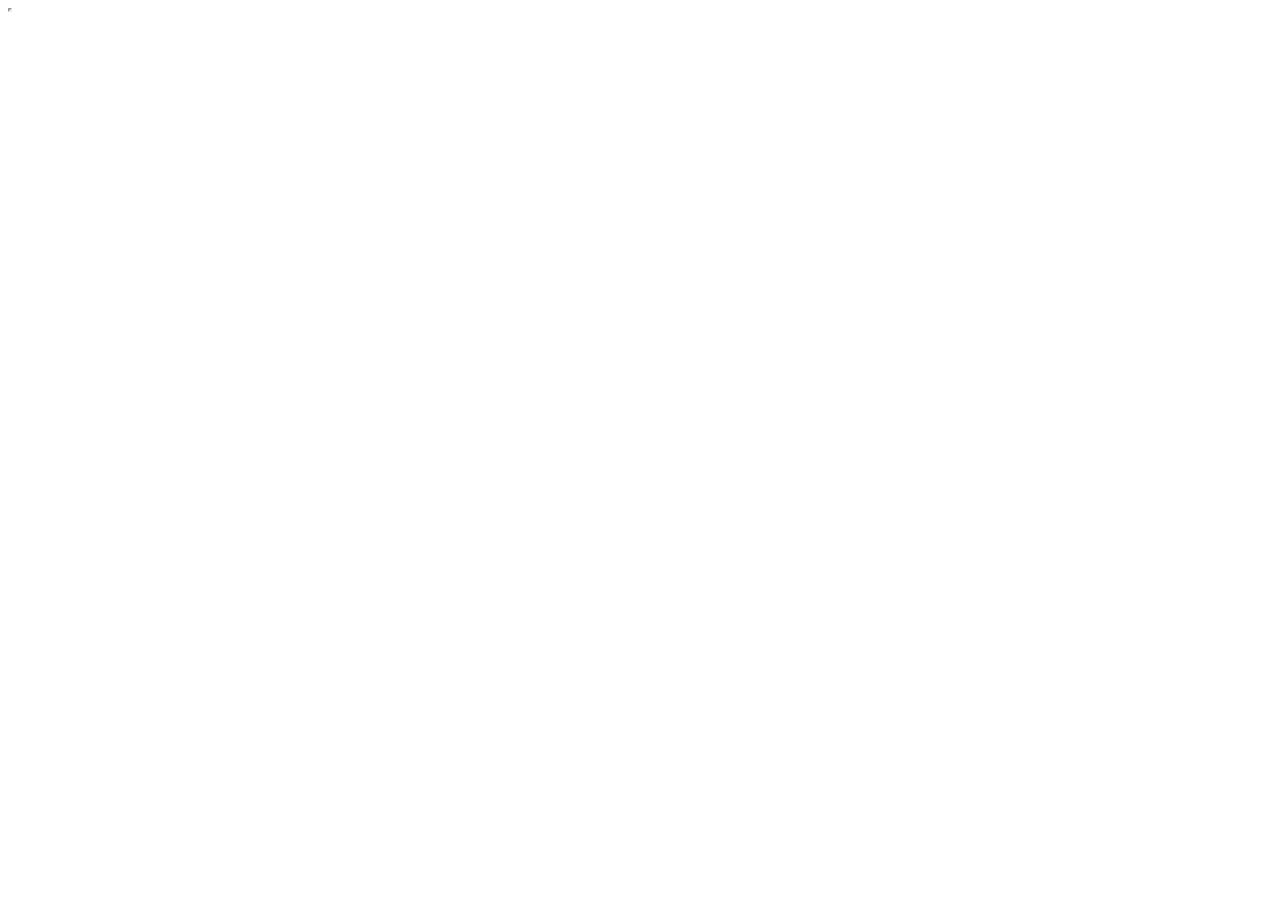
==== webui/src/main/webapp/index.html @ 897b9746 "Initial commit" ====
<!doctype html>
<html>
	<head>
		<meta http-equiv="content-type" content="text/html; charset=UTF-8">

		<title>MirMark</title>

		<script language="javascript" src="MirMark/MirMark.nocache.js"></script>

        <script type="text/javascript" src="http://cdn.mathjax.org/mathjax/latest/MathJax.js?config=TeX-AMS-MML_HTMLorMML"></script>

	</head>

    <body>

    <iframe src="javascript:''" id="__gwt_historyFrame" tabIndex='-1' style="position:absolute;width:0;height:0;border:2"/>

    </body>
</html>
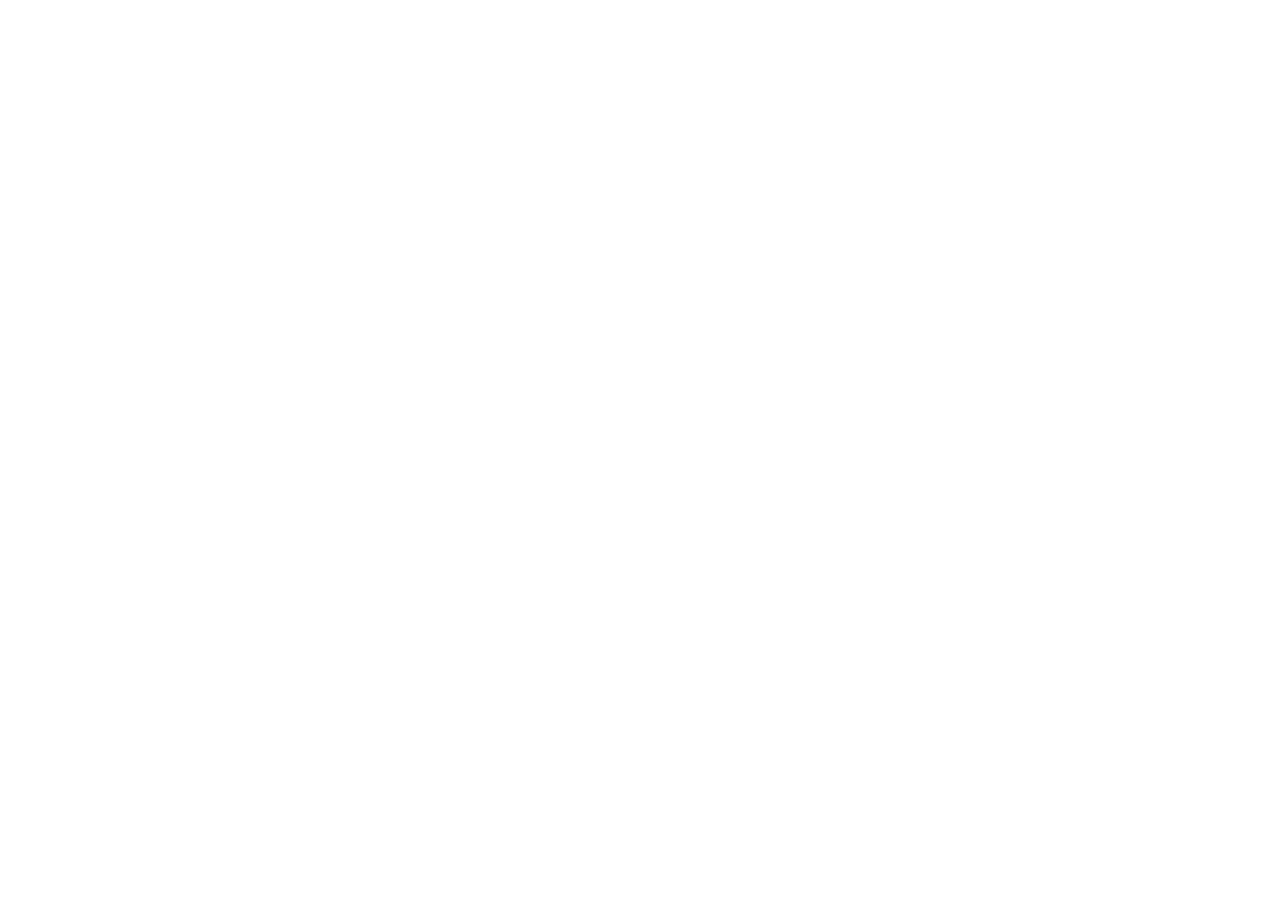
==== commit 348b4e81: "adsfasfa" ====
--- a/webui/src/main/webapp/index.html
+++ b/webui/src/main/webapp/index.html
@@ -13,7 +13,7 @@
 
     <body>
 
-    <iframe src="javascript:''" id="__gwt_historyFrame" tabIndex='-1' style="position:absolute;width:0;height:0;border:2"/>
+    <iframe src="javascript:''" id="__gwt_historyFrame" tabIndex='-1' style="position:absolute;width:0;height:0;border:0"/>
 
     </body>
 </html>
